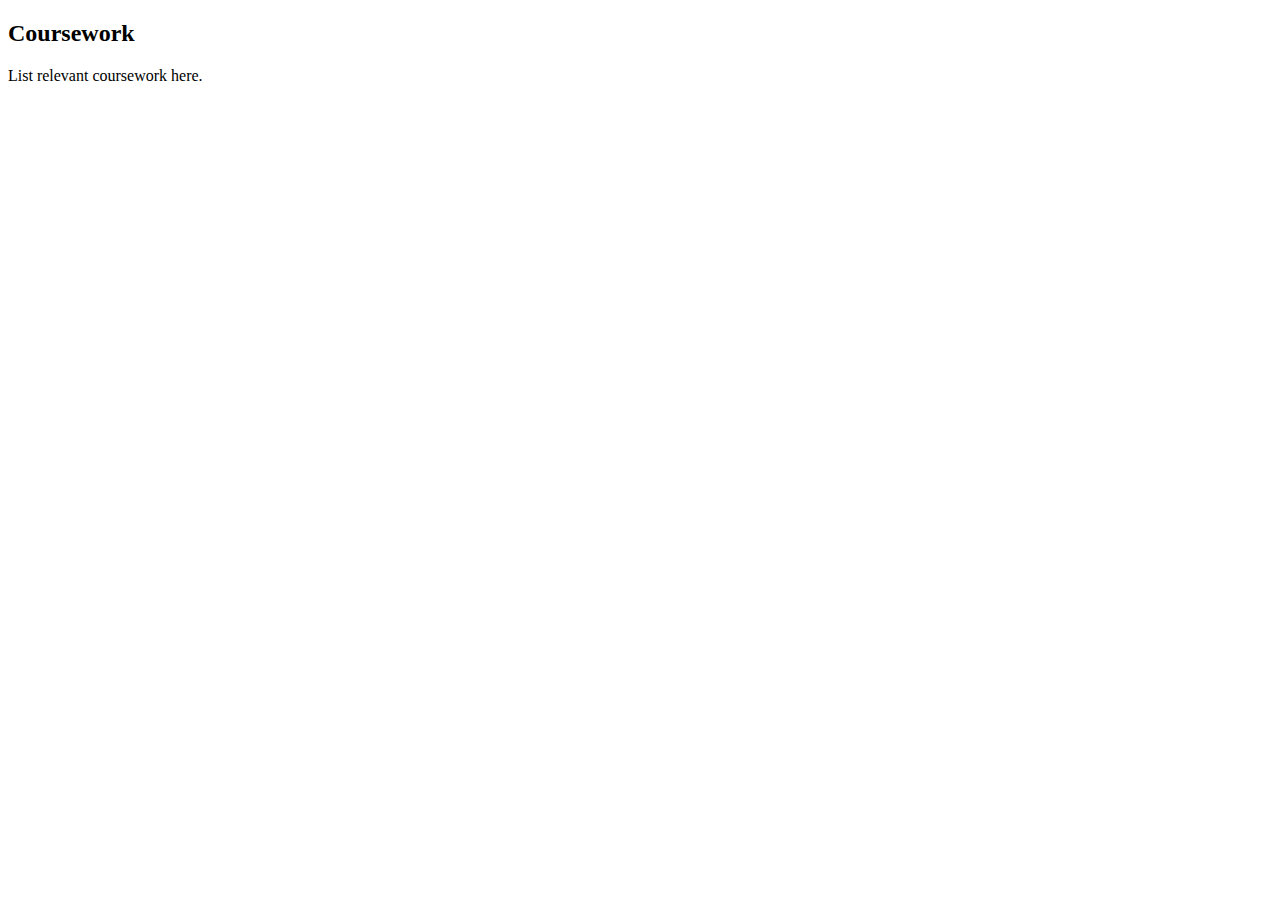
==== coursework.html @ 6f24ba15 "add projects & coursework files" ====
<!DOCTYPE html>
<html lang="en">
<head>
    <meta charset="UTF-8">
    <title>Coursework</title>
</head>
<body>

<section id="coursework">
    <h2>Coursework</h2>
    <p>List relevant coursework here.</p>
</section>

</body>
</html>
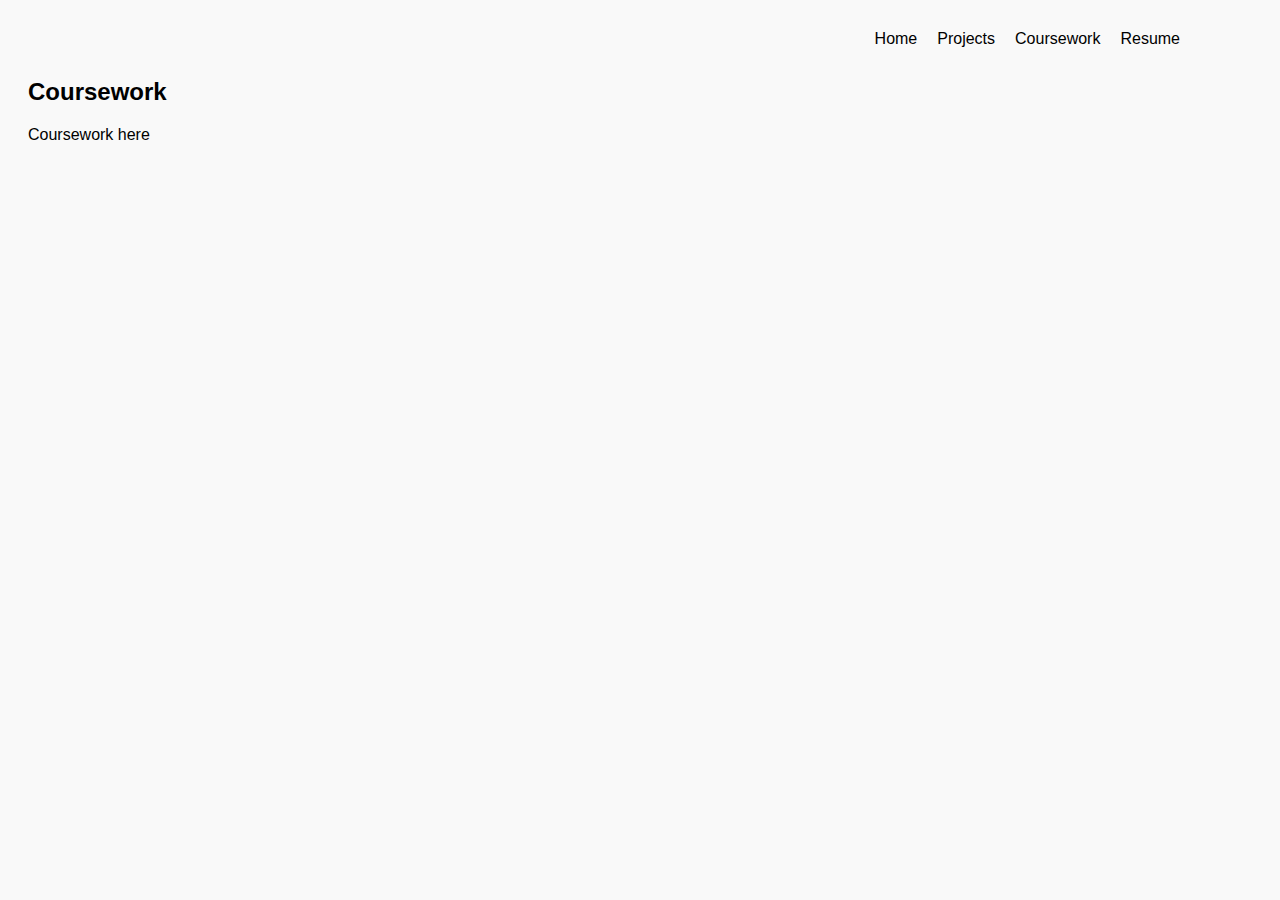
==== commit e6bb2467: "update css file" ====
--- a/coursework.html
+++ b/coursework.html
@@ -3,12 +3,31 @@
 <head>
     <meta charset="UTF-8">
     <title>Coursework</title>
+    <link rel="stylesheet" href="style.css">
+
+    <link rel="apple-touch-icon" sizes="180x180" href="favicon_io/apple-touch-icon.png">
+    <link rel="icon" type="image/png" sizes="32x32" href="favicon_io/favicon-32x32.png">
+    <link rel="icon" type="image/png" sizes="16x16" href="favicon_io/favicon-16x16.png">
+    <link rel="icon" href="favicon_io/favicon.ico" type="image/x-icon">
+    <link rel="manifest" href="favicon_io/site.webmanifest">
+
 </head>
 <body>
 
+<header>
+    <nav>
+        <ul>
+            <li><a href="index.html">Home</a></li>
+            <li><a href="projects.html">Projects</a></li>
+            <li><a href="coursework.html">Coursework</a></li>
+            <li><a href="assets/resume.pdf" target="_blank">Resume</a></li>
+        </ul>
+    </nav>
+</header>
+
 <section id="coursework">
     <h2>Coursework</h2>
-    <p>List relevant coursework here.</p>
+    <p>Coursework here</p>
 </section>
 
 </body>
--- a/style.css
+++ b/style.css
@@ -0,0 +1,38 @@
+body {
+    font-family: -apple-system, BlinkMacSystemFont, 'Segoe UI', 'Roboto', sans-serif;
+    background-color: #f9f9f9;
+    color: black;
+    padding: 0 20px;
+}
+
+header {
+    display: flex;
+    justify-content: flex-end;
+    padding: 10px 20px;
+    margin: 20px auto 0;
+    max-width: 1100px;
+    position: sticky;
+}
+
+nav ul {
+    display: flex;
+    list-style: none;
+    margin: 0;
+    padding: 0;
+}
+
+nav ul li {
+    margin: 0 10px;
+}
+
+nav ul li a {
+    text-decoration: none;
+    color: black;
+    transition: transform 0.2s ease;
+    display: inline-block;
+}
+
+nav ul li a:hover {
+    transform: scale(1.1); /* Slightly enlarges text on hover */
+    font-weight: bold;
+}